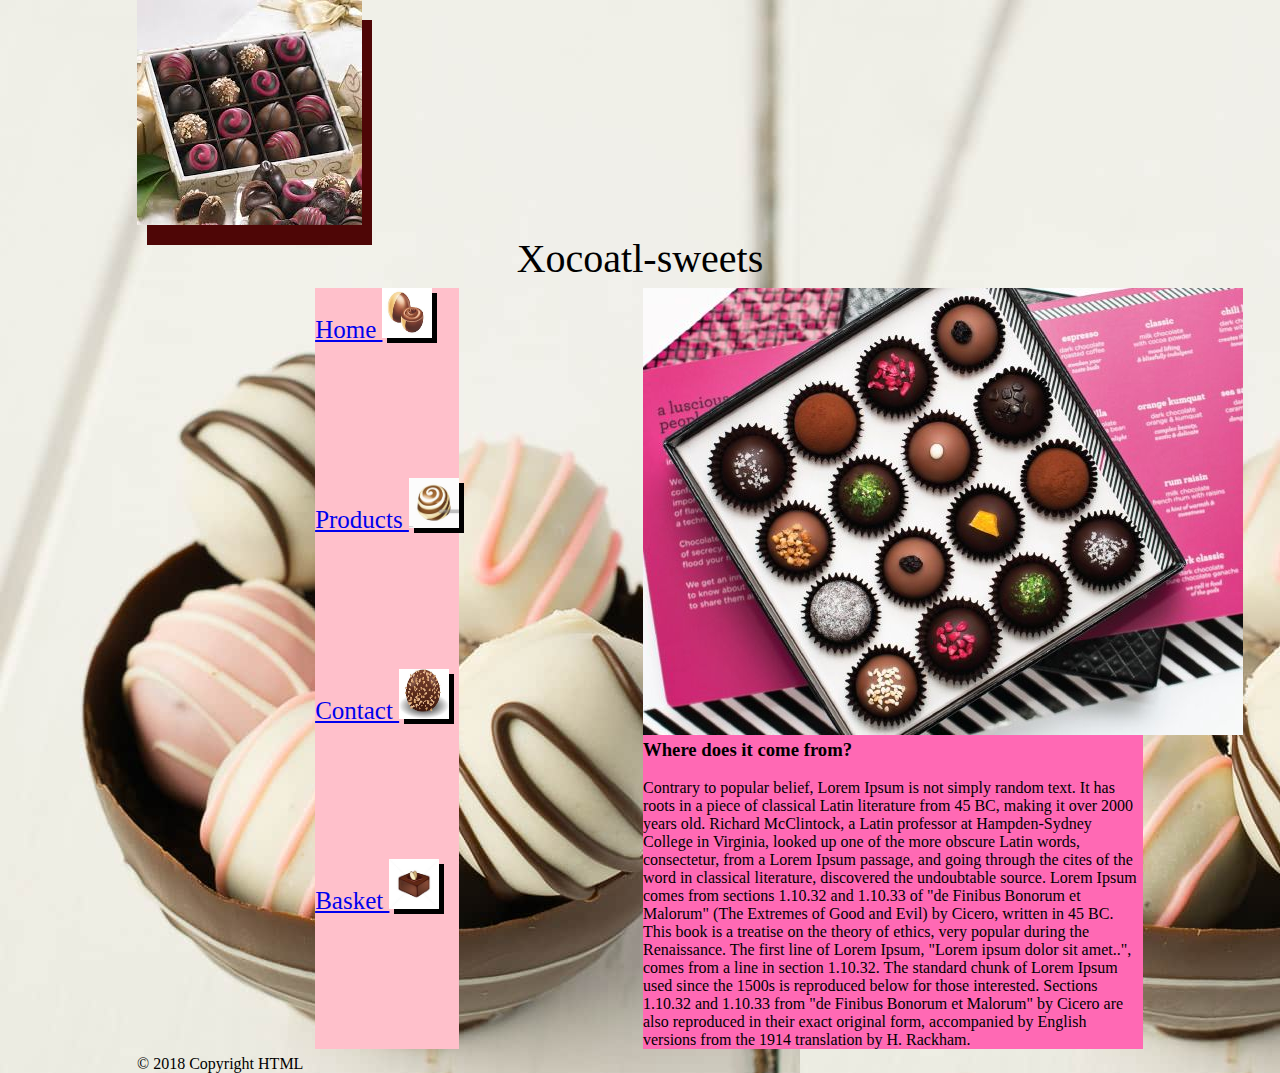
==== other.html @ b3513bbe "first run of modal" ====
<!DOCTYPE html>
<html>
<head>
    <meta charset="utf-8" />
    <meta http-equiv="X-UA-Compatible" content="IE=edge">
    <title>Page Title</title>
    <meta name="viewport" content="width=device-width, initial-scale=1">
    <link rel="stylesheet" type="text/css" media="screen" href="other.css" />
 
</head>
<body> 
    <div id="model">
    <div class="modelPop"><img class="image3" src="pop-up-image.jpg" width="50%"> </div>
     <span class="close"><h2>A surprise in every box! What'll be inside yours?</h2></span>
    </div>
    
<div class="pop">
        <div class="header">
            <img class="image1" src="truffles.jpg"  style=" box-shadow: 10px 20px rgb(78, 6, 6)">
        </div>
        <div class="title">Xocoatl-sweets</div>
        <div class="content">
               <img class="image2" src="box-choc.jpg" width:"200px" height:"200px">
                  <p><h3>Where does it come from?</h3>
                      <br>
                        Contrary to popular belief, Lorem Ipsum is not simply random text. It has roots in a piece of classical Latin literature from 45 BC, making it over 2000 years old. Richard McClintock, a Latin professor at Hampden-Sydney College in Virginia, looked up one of the more obscure Latin words, consectetur, from a Lorem Ipsum passage, and going through the cites of the word in classical literature, discovered the undoubtable source. Lorem Ipsum comes from sections 1.10.32 and 1.10.33 of "de Finibus Bonorum et Malorum" (The Extremes of Good and Evil) by Cicero, written in 45 BC. This book is a treatise on the theory of ethics, very popular during the Renaissance. The first line of Lorem Ipsum, "Lorem ipsum dolor sit amet..", comes from a line in section 1.10.32.
                        The standard chunk of Lorem Ipsum used since the 1500s is reproduced below for those interested. Sections 1.10.32 and 1.10.33 from "de Finibus Bonorum et Malorum" by Cicero are also reproduced in their exact original form, accompanied by English versions from the 1914 translation by H. Rackham.
                    </p> 
        </div>

        <div class="navbar">
        <a href ="#" >Home <img class="img" src="download3.jpg"></a>
        <a href ="#">Products <img class="img"src="download2.jpg"></a>
        <a href ="#">Contact <img class="img"src="download4.jpg"></a>
         <a href= "#">Basket <img class="img"src="download1.jpg"></a>
        </div>
        
        <div class="footer">&copy; 2018 Copyright HTML</footer></div>

</div>


        <!-- Starting the grid/boxes 
   <div class="pop">
    <div1</d</div1>
    <div2<div
    <div3<div
    <div4<div
    <div5<div
   </div>-->
   <script src="other.js"></script>
</body>
</html>
---- other.css ----
*{
    margin: 0;
    padding: 0;

}


#model{
    border:6px double brown;
 display: none;
    z-index:1;
    position:fixed;
    /* background-color:violet; */
    left: 30%;
    top: 50%;
}

.pop{
    background-image: url("bk-image.jpg");
    display: grid;
     grid-template-columns: 1fr 500px 500px 1fr ; 
    grid-template-rows:1fr . . 1fr;
    grid-gap: 6px;
     grid-template-areas:
     ". header header ." 
     ". title title ."
     ". navbar content ."
     ". navbar content ."
     ". footer footer ."   
}


.header{
    grid-area:header;
/* justify-self:center;  */
background-image:"truffles.jpg";
/* mask-repeat: no-repeat; */

}


.title{
 grid-area:title;
align-self:center;
text-align: center; 
-webkit-text-fill-color:black;
font-family: cursive;
font-size: 40px;
font-stretch: expanded;
}


.content{
    grid-area:content;
    background-color: hotpink;
}

.navbar{
    grid-area:navbar;
    display:grid;
    justify-self:center;
  /*grid-template-columns: 20px 20px 20px*/
  background-color: pink;
  font-size:25px;
}

.img{
    width:50px;
    height:50px;
    box-shadow:5px 5px black;
}


.footer{
    grid-area: footer;
    
}



/* .pop div:nth-child(even){ */
    /* background-color:aqua; */


/* .pop div:nth-child(odd){ */
    /* background-color: mediumseagreen; */


@media screen and (max-width:762px;){
        display: grid;
         grid-template-columns: 1fr 500px 500px 1fr ; 
        grid-template-rows:1fr . . 1fr;
        grid-gap: 6px;
         grid-template-areas:
         ". header header ." 
         ". title title ."
         ". navbar content ."
         ". navbar content ."
         ". footer footer ."
}
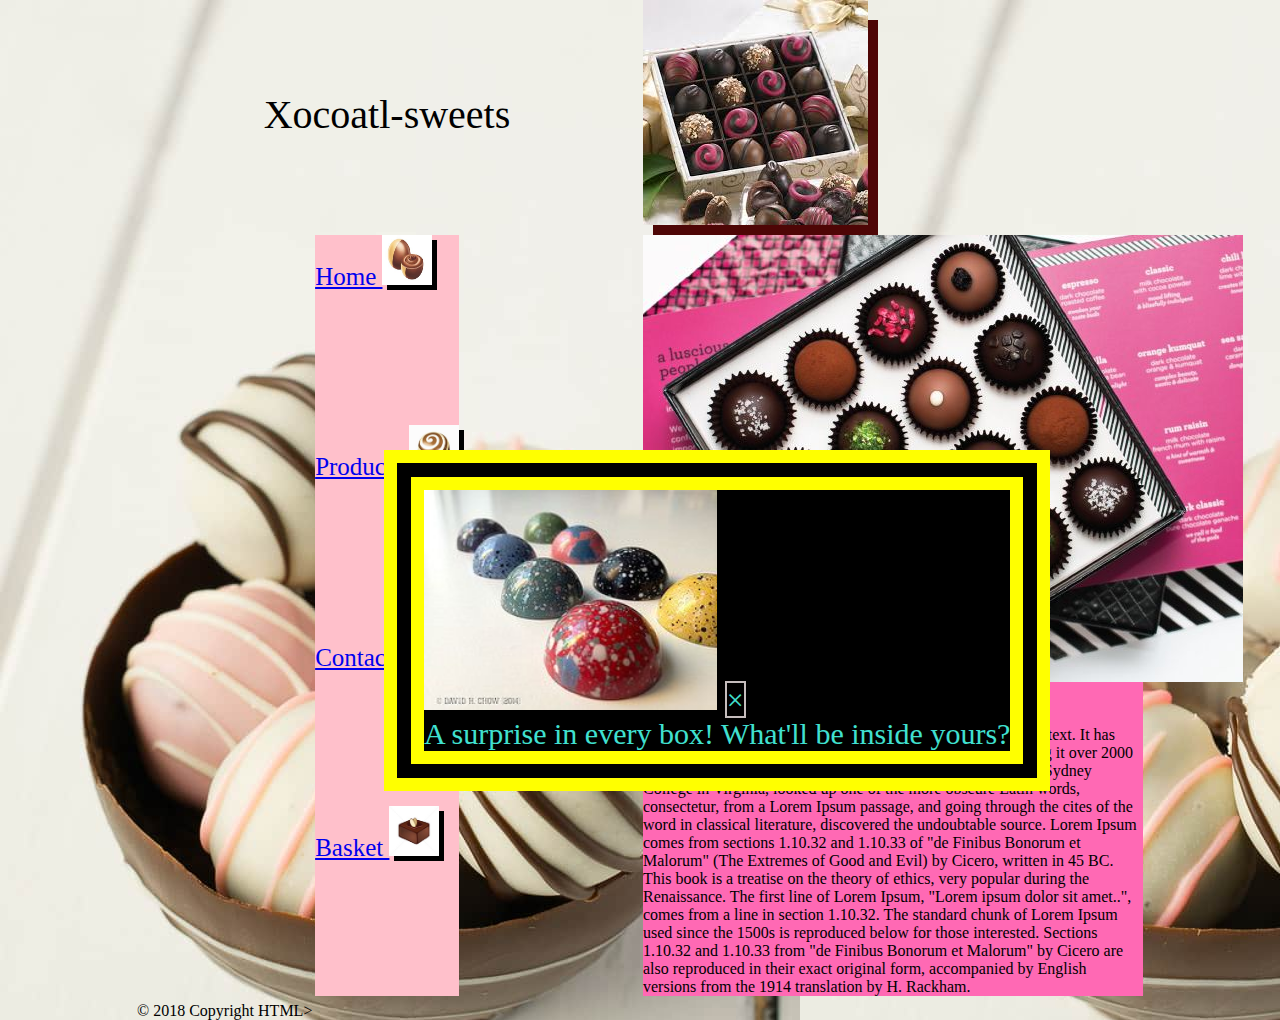
==== commit 843f1e9c: "Updated Modal" ====
--- a/other.html
+++ b/other.html
@@ -9,23 +9,22 @@
  
 </head>
 <body> 
-    <div id="model">
-    <div class="modelPop"><img class="image3" src="pop-up-image.jpg" width="50%"> </div>
-     <span class="close"><h2>A surprise in every box! What'll be inside yours?</h2></span>
-    </div>
+
     
 <div class="pop">
         <div class="header">
             <img class="image1" src="truffles.jpg"  style=" box-shadow: 10px 20px rgb(78, 6, 6)">
         </div>
+
         <div class="title">Xocoatl-sweets</div>
+
         <div class="content">
-               <img class="image2" src="box-choc.jpg" width:"200px" height:"200px">
+            <img class="image2" src="box-choc.jpg" width:"200px" height:"200px">
                   <p><h3>Where does it come from?</h3>
-                      <br>
-                        Contrary to popular belief, Lorem Ipsum is not simply random text. It has roots in a piece of classical Latin literature from 45 BC, making it over 2000 years old. Richard McClintock, a Latin professor at Hampden-Sydney College in Virginia, looked up one of the more obscure Latin words, consectetur, from a Lorem Ipsum passage, and going through the cites of the word in classical literature, discovered the undoubtable source. Lorem Ipsum comes from sections 1.10.32 and 1.10.33 of "de Finibus Bonorum et Malorum" (The Extremes of Good and Evil) by Cicero, written in 45 BC. This book is a treatise on the theory of ethics, very popular during the Renaissance. The first line of Lorem Ipsum, "Lorem ipsum dolor sit amet..", comes from a line in section 1.10.32.
-                        The standard chunk of Lorem Ipsum used since the 1500s is reproduced below for those interested. Sections 1.10.32 and 1.10.33 from "de Finibus Bonorum et Malorum" by Cicero are also reproduced in their exact original form, accompanied by English versions from the 1914 translation by H. Rackham.
-                    </p> 
+                     <br>
+                 Contrary to popular belief, Lorem Ipsum is not simply random text. It has roots in a piece of classical Latin literature from 45 BC, making it over 2000 years old. Richard McClintock, a Latin professor at Hampden-Sydney College in Virginia, looked up one of the more obscure Latin words, consectetur, from a Lorem Ipsum passage, and going through the cites of the word in classical literature, discovered the undoubtable source. Lorem Ipsum comes from sections 1.10.32 and 1.10.33 of "de Finibus Bonorum et Malorum" (The Extremes of Good and Evil) by Cicero, written in 45 BC. This book is a treatise on the theory of ethics, very popular during the Renaissance. The first line of Lorem Ipsum, "Lorem ipsum dolor sit amet..", comes from a line in section 1.10.32.
+                 The standard chunk of Lorem Ipsum used since the 1500s is reproduced below for those interested. Sections 1.10.32 and 1.10.33 from "de Finibus Bonorum et Malorum" by Cicero are also reproduced in their exact original form, accompanied by English versions from the 1914 translation by H. Rackham.
+                  </p> 
         </div>
 
         <div class="navbar">
@@ -35,10 +34,15 @@
          <a href= "#">Basket <img class="img"src="download1.jpg"></a>
         </div>
         
-        <div class="footer">&copy; 2018 Copyright HTML</footer></div>
+        <div class="footer"> &copy; 2018 Copyright HTML></footer></div>
 
+<div id="myModal" class="modal">
+        <div class="modal-content">
+        <img class="image3" src="pop-up-image.jpg" width="50%"> 
+        <span class="close">&times;</span>
+        <p>A surprise in every box! What'll be inside yours?</p>
+       </div>
 </div>
-
 
         <!-- Starting the grid/boxes 
    <div class="pop">
--- a/other.css
+++ b/other.css
@@ -5,25 +5,36 @@
 }
 
 
-#model{
-    border:6px double brown;
- display: none;
+#myModal{
+    border:40px double yellow;
+ /* display:none; */
+    position:fixed;
     z-index:1;
-    position:fixed;
-    /* background-color:violet; */
+    background-color: black;
     left: 30%;
     top: 50%;
+    font-size: 30px;
+    -webkit-text-fill-color: turquoise;
+    /* overflow:auto; */
 }
+.close{
+border: 2px solid rgb(197, 189, 189);
+background-color: black;
+
+
+
+}
+
 
 .pop{
     background-image: url("bk-image.jpg");
     display: grid;
      grid-template-columns: 1fr 500px 500px 1fr ; 
-    grid-template-rows:1fr . . 1fr;
+    /* grid-template-rows:1fr . . 1fr; */
     grid-gap: 6px;
      grid-template-areas:
-     ". header header ." 
-     ". title title ."
+     ". title header ." 
+     ". title header ."
      ". navbar content ."
      ". navbar content ."
      ". footer footer ."   
@@ -68,8 +79,8 @@
     width:50px;
     height:50px;
     box-shadow:5px 5px black;
+   
 }
-
 
 .footer{
     grid-area: footer;
@@ -77,24 +88,27 @@
 }
 
 
-
-/* .pop div:nth-child(even){ */
-    /* background-color:aqua; */
+/* 
+.pop div:nth-child(even){ 
+    background-color:aqua;
 
 
-/* .pop div:nth-child(odd){ */
-    /* background-color: mediumseagreen; */
+ .pop div:nth-child(odd){
+     background-color: mediumseagreen; */
+/* 
 
+@media screen and (min-width:480px;)(max-width:769px;){
+.grid{
+        display: grid;
+         grid-template-columns: 1fr 1fr ; 
+       /* / grid-template-rows:1fr . .  1fr; */
+        /* grid-gap: 6px; */
+         /* grid-template-areas:
+         " header header " 
+         " title title "
+         " navbar navbar "
+         " navbar content "
+         " footer footer " */
 
-@media screen and (max-width:762px;){
-        display: grid;
-         grid-template-columns: 1fr 500px 500px 1fr ; 
-        grid-template-rows:1fr . . 1fr;
-        grid-gap: 6px;
-         grid-template-areas:
-         ". header header ." 
-         ". title title ."
-         ". navbar content ."
-         ". navbar content ."
-         ". footer footer ."
-}+/* }
+} */
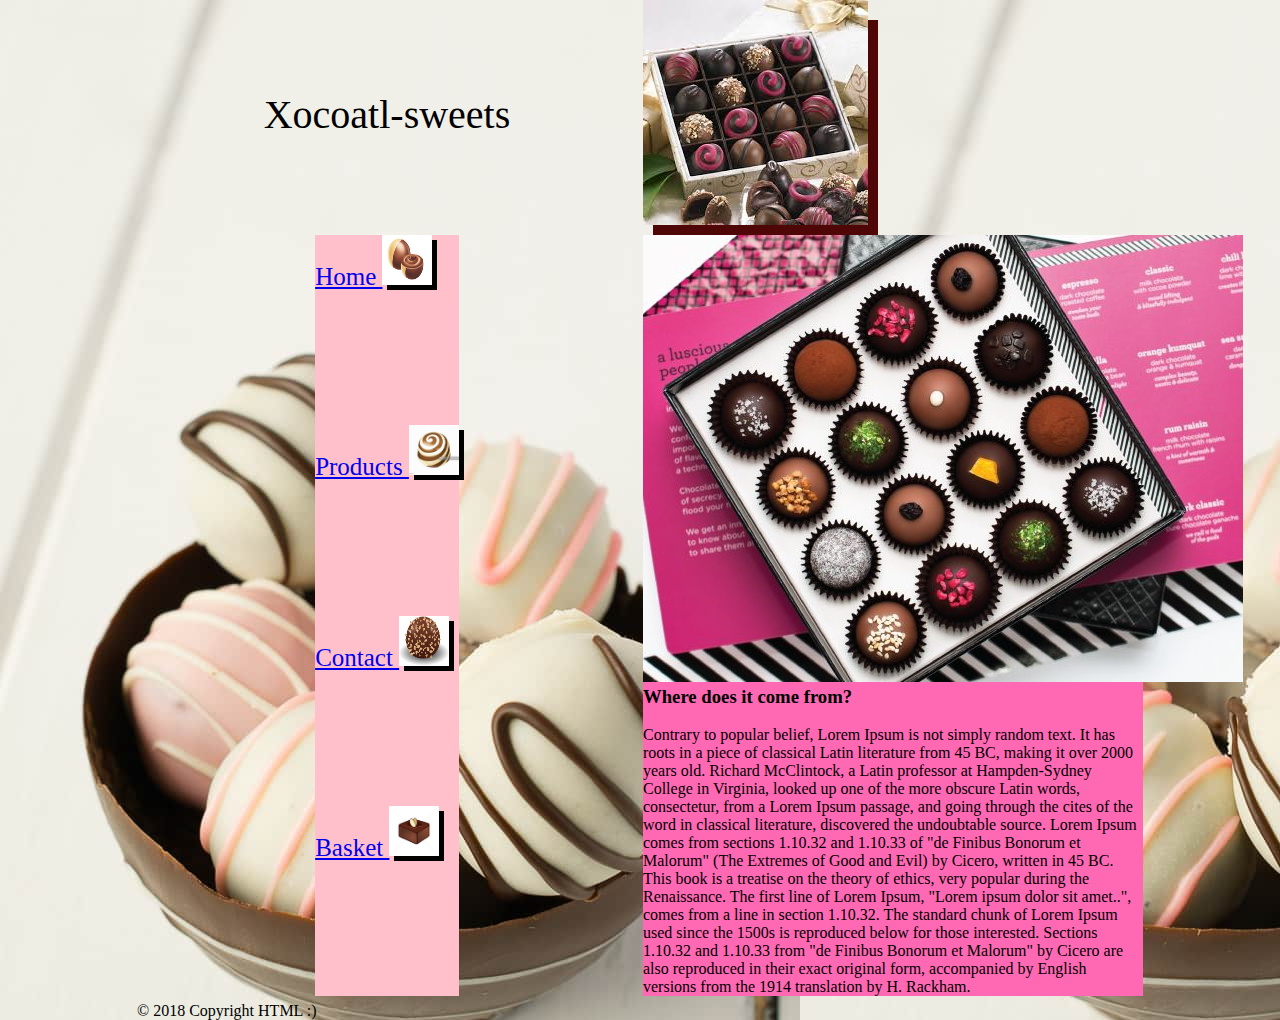
==== commit 8a654af0: "modal none instead of hidden" ====
--- a/other.html
+++ b/other.html
@@ -34,7 +34,7 @@
          <a href= "#">Basket <img class="img"src="download1.jpg"></a>
         </div>
         
-        <div class="footer"> &copy; 2018 Copyright HTML></footer></div>
+        <div class="footer"> &copy; 2018 Copyright HTML :)</footer></div>
 
 <div id="myModal" class="modal">
         <div class="modal-content">
--- a/other.css
+++ b/other.css
@@ -7,7 +7,7 @@
 
 #myModal{
     border:40px double yellow;
- /* display:none; */
+   display:none; 
     position:fixed;
     z-index:1;
     background-color: black;
@@ -95,20 +95,20 @@
 
  .pop div:nth-child(odd){
      background-color: mediumseagreen; */
+
 /* 
-
-@media screen and (min-width:480px;)(max-width:769px;){
+@media screen and (max-width: 769px){
 .grid{
-        display: grid;
+         display: grid;
          grid-template-columns: 1fr 1fr ; 
-       /* / grid-template-rows:1fr . .  1fr; */
-        /* grid-gap: 6px; */
-         /* grid-template-areas:
+        /* grid-template-rows:1fr . .  1fr;  */
+            /* grid-gap: 6px; 
+           grid-template-areas:
          " header header " 
          " title title "
          " navbar navbar "
-         " navbar content "
-         " footer footer " */
+         " content content "
+         " footer footer "  */
 
-/* }
-} */
+}
+ } */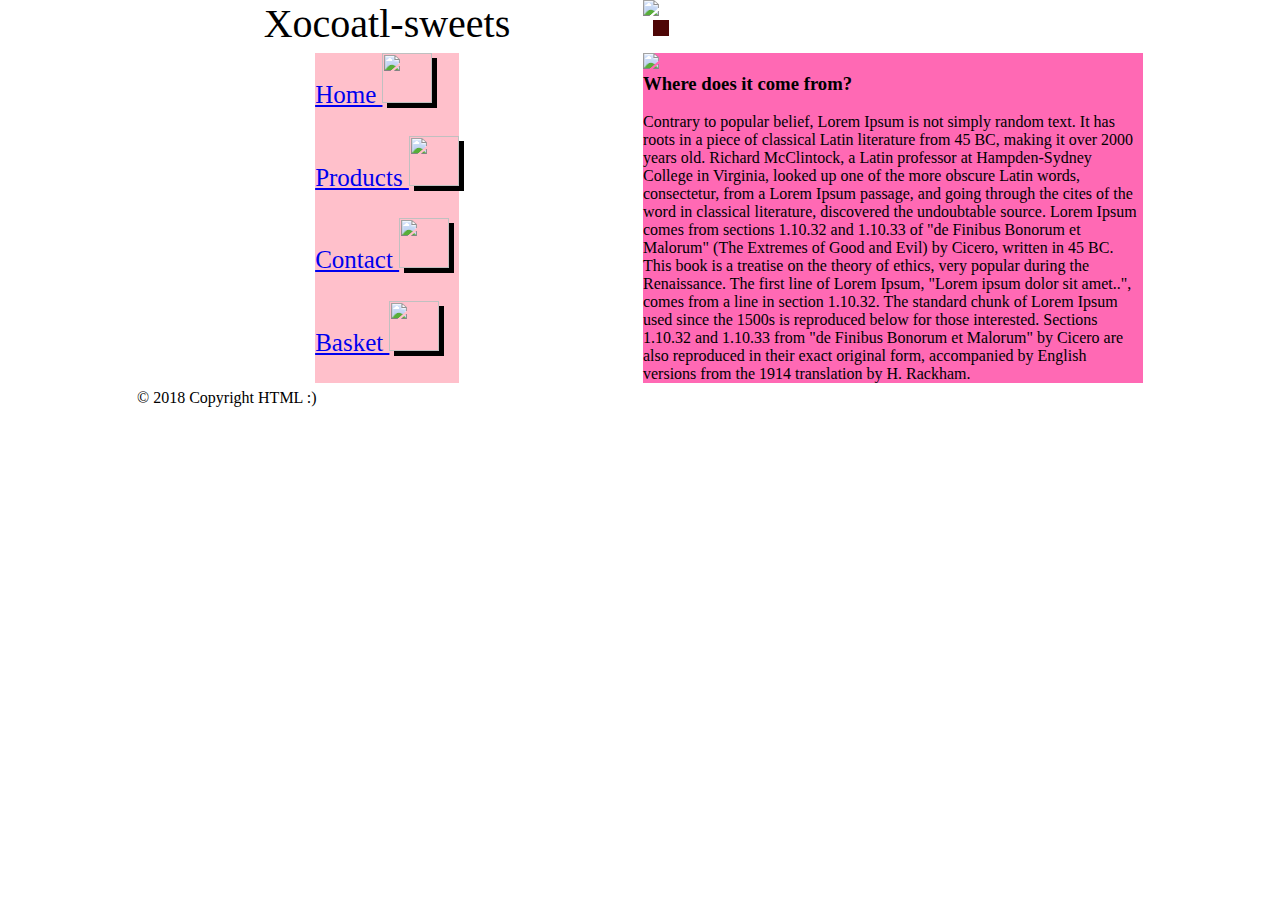
==== commit ef73a04e: "organizing" ====
--- a/other.html
+++ b/other.html
@@ -1,57 +1,58 @@
 <!DOCTYPE html>
 <html>
-<head>
-    <meta charset="utf-8" />
-    <meta http-equiv="X-UA-Compatible" content="IE=edge">
-    <title>Page Title</title>
-    <meta name="viewport" content="width=device-width, initial-scale=1">
-    <link rel="stylesheet" type="text/css" media="screen" href="other.css" />
- 
-</head>
-<body> 
+    <head>
+        <meta charset="utf-8" />
+        <meta http-equiv="X-UA-Compatible" content="IE=edge">
+        <title>Page Title</title>
+        <meta name="viewport" content="width=device-width, initial-scale=1">
+        <link rel="stylesheet" type="text/css" media="screen" href="other.css" />
+    
+    </head>
+    <body> 
 
-    
-<div class="pop">
-        <div class="header">
-            <img class="image1" src="truffles.jpg"  style=" box-shadow: 10px 20px rgb(78, 6, 6)">
-        </div>
+        
+        <div class="pop">
+            <div class="header">
+                <img class="image1" src="../Modal-HW/images/truffles.jpg"  style=" box-shadow: 10px 20px rgb(78, 6, 6)">
+            </div>
 
-        <div class="title">Xocoatl-sweets</div>
+            <div class="title">Xocoatl-sweets</div>
 
-        <div class="content">
-            <img class="image2" src="box-choc.jpg" width:"200px" height:"200px">
-                  <p><h3>Where does it come from?</h3>
-                     <br>
-                 Contrary to popular belief, Lorem Ipsum is not simply random text. It has roots in a piece of classical Latin literature from 45 BC, making it over 2000 years old. Richard McClintock, a Latin professor at Hampden-Sydney College in Virginia, looked up one of the more obscure Latin words, consectetur, from a Lorem Ipsum passage, and going through the cites of the word in classical literature, discovered the undoubtable source. Lorem Ipsum comes from sections 1.10.32 and 1.10.33 of "de Finibus Bonorum et Malorum" (The Extremes of Good and Evil) by Cicero, written in 45 BC. This book is a treatise on the theory of ethics, very popular during the Renaissance. The first line of Lorem Ipsum, "Lorem ipsum dolor sit amet..", comes from a line in section 1.10.32.
-                 The standard chunk of Lorem Ipsum used since the 1500s is reproduced below for those interested. Sections 1.10.32 and 1.10.33 from "de Finibus Bonorum et Malorum" by Cicero are also reproduced in their exact original form, accompanied by English versions from the 1914 translation by H. Rackham.
-                  </p> 
-        </div>
+            <div class="content">
+                <img class="image2" src="../Modal-HW/images/box-choc.jpg" width:"200px" height:"200px">
+                <p><h3>Where does it come from?</h3>
+                <br>
+                    Contrary to popular belief, Lorem Ipsum is not simply random text. It has roots in a piece of classical Latin literature from 45 BC, making it over 2000 years old. Richard McClintock, a Latin professor at Hampden-Sydney College in Virginia, looked up one of the more obscure Latin words, consectetur, from a Lorem Ipsum passage, and going through the cites of the word in classical literature, discovered the undoubtable source. Lorem Ipsum comes from sections 1.10.32 and 1.10.33 of "de Finibus Bonorum et Malorum" (The Extremes of Good and Evil) by Cicero, written in 45 BC. This book is a treatise on the theory of ethics, very popular during the Renaissance. The first line of Lorem Ipsum, "Lorem ipsum dolor sit amet..", comes from a line in section 1.10.32.
+                    The standard chunk of Lorem Ipsum used since the 1500s is reproduced below for those interested. Sections 1.10.32 and 1.10.33 from "de Finibus Bonorum et Malorum" by Cicero are also reproduced in their exact original form, accompanied by English versions from the 1914 translation by H. Rackham.
+                </p> 
+            </div>
 
-        <div class="navbar">
-        <a href ="#" >Home <img class="img" src="download3.jpg"></a>
-        <a href ="#">Products <img class="img"src="download2.jpg"></a>
-        <a href ="#">Contact <img class="img"src="download4.jpg"></a>
-         <a href= "#">Basket <img class="img"src="download1.jpg"></a>
-        </div>
-        
-        <div class="footer"> &copy; 2018 Copyright HTML :)</footer></div>
+            <div class="navbar">
+                <a href ="#" >Home <img class="img" src="../Modal-HW/images/download3.jpg"></a>
+                <a href ="#">Products <img class="img"src="../Modal-HW/images/download2.jpg"></a>
+                <a href ="#">Contact <img class="img"src="../Modal-HW/images/download4.jpg"></a>
+                <a href= "#">Basket <img class="img"src="../Modal-HW/images/download1.jpg"></a>
+            </div>
+                
+            <div class="footer"> &copy; 2018 Copyright HTML :)</footer></div>
 
-<div id="myModal" class="modal">
-        <div class="modal-content">
-        <img class="image3" src="pop-up-image.jpg" width="50%"> 
-        <span class="close">&times;</span>
-        <p>A surprise in every box! What'll be inside yours?</p>
-       </div>
-</div>
-
-        <!-- Starting the grid/boxes 
-   <div class="pop">
-    <div1</d</div1>
-    <div2<div
-    <div3<div
-    <div4<div
-    <div5<div
-   </div>-->
-   <script src="other.js"></script>
-</body>
+            <div id="myModal" class="modal">
+                <div class="modal-content">
+                    <img class="image3" src="../Modal-HW/images/pop-up-image.jpg" width="50%"> 
+                    <span class="close">&times;</span>
+                    <p>A surprise in every box! What'll be inside yours?</p>
+                <div>
+            </div>
+                        
+            <!-- Starting the grid/boxes 
+            <div class="pop">
+                <div1</d</div1>
+                <div2<div
+                <div3<div
+                <div4<div
+                <div5<div
+            </div>-->
+        </div>   
+        <script src="other.js"></script>
+    </body>
 </html>--- a/other.css
+++ b/other.css
@@ -1,13 +1,11 @@
 *{
     margin: 0;
     padding: 0;
-
 }
-
 
 #myModal{
     border:40px double yellow;
-   display:none; 
+    display:none; 
     position:fixed;
     z-index:1;
     background-color: black;
@@ -18,46 +16,43 @@
     /* overflow:auto; */
 }
 .close{
-border: 2px solid rgb(197, 189, 189);
-background-color: black;
-
-
-
+    border: 2px solid rgb(197, 189, 189);
+    background-color: black;
 }
 
 
 .pop{
-    background-image: url("bk-image.jpg");
-    display: grid;
+    background-image: url("../Modal-HW/images/bk-image.jpg");
+     display: grid;
      grid-template-columns: 1fr 500px 500px 1fr ; 
     /* grid-template-rows:1fr . . 1fr; */
-    grid-gap: 6px;
+     grid-gap: 6px;
      grid-template-areas:
-     ". title header ." 
-     ". title header ."
-     ". navbar content ."
-     ". navbar content ."
-     ". footer footer ."   
+        ". title header ." 
+        ". title header ."
+        ". navbar content ."
+        ". navbar content ."
+        ". footer footer ."   
 }
 
 
 .header{
     grid-area:header;
 /* justify-self:center;  */
-background-image:"truffles.jpg";
+    background-image:"../Modal-HW/images/truffles.jpg";
 /* mask-repeat: no-repeat; */
 
 }
 
 
 .title{
- grid-area:title;
-align-self:center;
-text-align: center; 
--webkit-text-fill-color:black;
-font-family: cursive;
-font-size: 40px;
-font-stretch: expanded;
+    grid-area:title;
+    align-self:center;
+    text-align: center; 
+    -webkit-text-fill-color:black;
+    font-family: cursive;
+    font-size: 40px;
+    font-stretch: expanded;
 }
 
 
@@ -71,15 +66,14 @@
     display:grid;
     justify-self:center;
   /*grid-template-columns: 20px 20px 20px*/
-  background-color: pink;
-  font-size:25px;
+   background-color: pink;
+   font-size:25px;
 }
 
 .img{
     width:50px;
     height:50px;
     box-shadow:5px 5px black;
-   
 }
 
 .footer{
@@ -88,19 +82,20 @@
 }
 
 
-/* 
-.pop div:nth-child(even){ 
+
+/* .pop div:nth-child(even){ 
     background-color:aqua;
-
+}
 
  .pop div:nth-child(odd){
-     background-color: mediumseagreen; */
+     background-color: mediumseagreen; 
 
-/* 
-@media screen and (max-width: 769px){
+ } */
+
+ /* @media screen and (max-width: 769px){
 .grid{
          display: grid;
-         grid-template-columns: 1fr 1fr ; 
+         grid-template-columns: 1fr 1fr ;  */
         /* grid-template-rows:1fr . .  1fr;  */
             /* grid-gap: 6px; 
            grid-template-areas:
@@ -109,6 +104,5 @@
          " navbar navbar "
          " content content "
          " footer footer "  */
-
-}
- } */+    /* }
+} */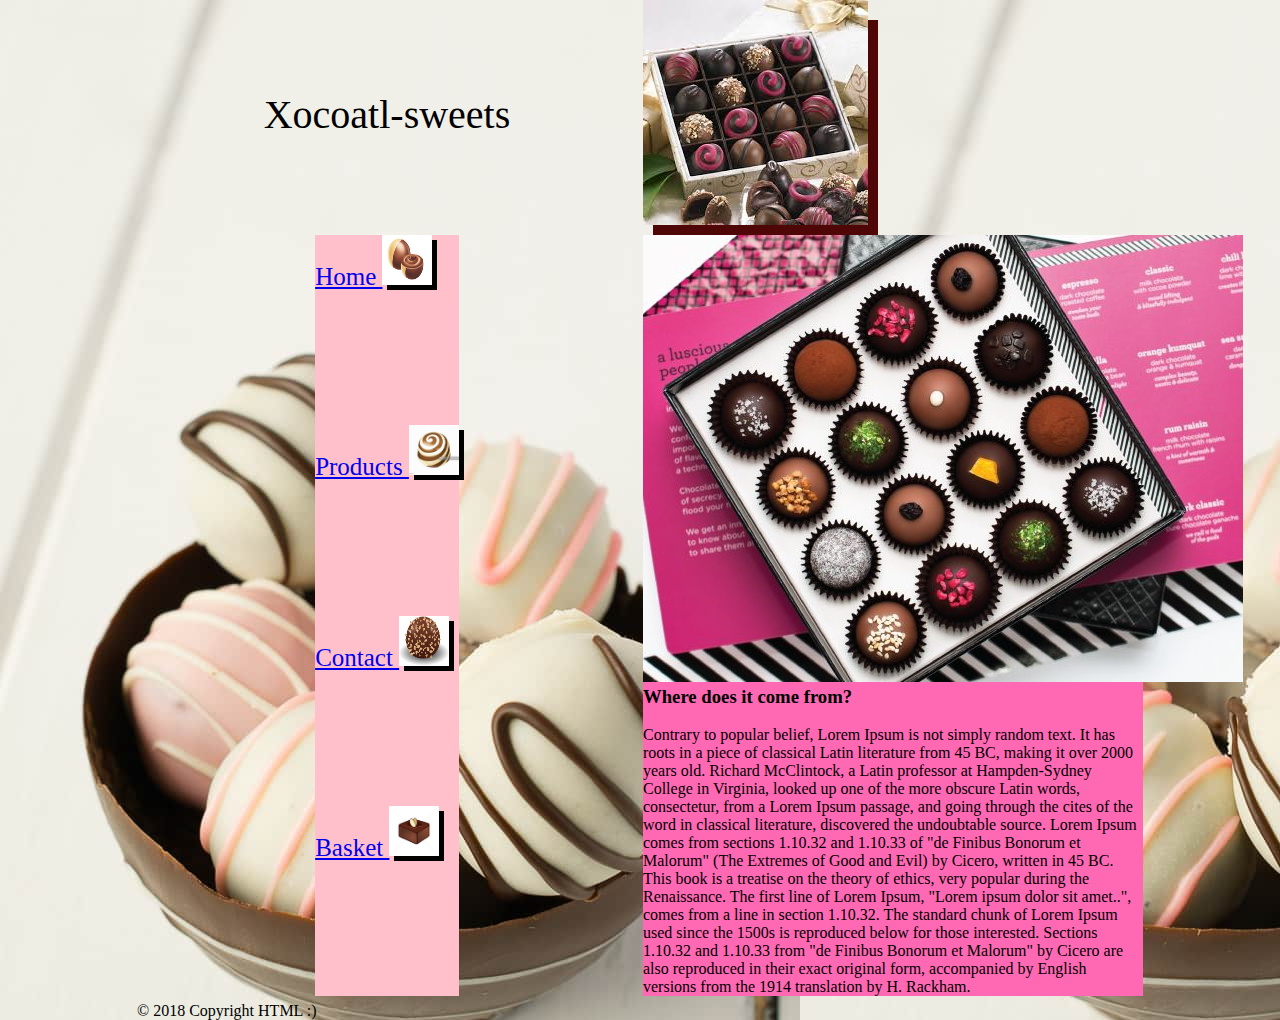
==== commit 4428bdef: "redirecting image routes" ====
--- a/other.html
+++ b/other.html
@@ -13,13 +13,13 @@
         
         <div class="pop">
             <div class="header">
-                <img class="image1" src="../Modal-HW/images/truffles.jpg"  style=" box-shadow: 10px 20px rgb(78, 6, 6)">
+                <img class="image1" src="images/truffles.jpg"  style=" box-shadow: 10px 20px rgb(78, 6, 6)">
             </div>
 
             <div class="title">Xocoatl-sweets</div>
 
             <div class="content">
-                <img class="image2" src="../Modal-HW/images/box-choc.jpg" width:"200px" height:"200px">
+                <img class="image2" src="images/box-choc.jpg" width:"200px" height:"200px">
                 <p><h3>Where does it come from?</h3>
                 <br>
                     Contrary to popular belief, Lorem Ipsum is not simply random text. It has roots in a piece of classical Latin literature from 45 BC, making it over 2000 years old. Richard McClintock, a Latin professor at Hampden-Sydney College in Virginia, looked up one of the more obscure Latin words, consectetur, from a Lorem Ipsum passage, and going through the cites of the word in classical literature, discovered the undoubtable source. Lorem Ipsum comes from sections 1.10.32 and 1.10.33 of "de Finibus Bonorum et Malorum" (The Extremes of Good and Evil) by Cicero, written in 45 BC. This book is a treatise on the theory of ethics, very popular during the Renaissance. The first line of Lorem Ipsum, "Lorem ipsum dolor sit amet..", comes from a line in section 1.10.32.
@@ -28,17 +28,17 @@
             </div>
 
             <div class="navbar">
-                <a href ="#" >Home <img class="img" src="../Modal-HW/images/download3.jpg"></a>
-                <a href ="#">Products <img class="img"src="../Modal-HW/images/download2.jpg"></a>
-                <a href ="#">Contact <img class="img"src="../Modal-HW/images/download4.jpg"></a>
-                <a href= "#">Basket <img class="img"src="../Modal-HW/images/download1.jpg"></a>
+                <a href ="#" >Home <img class="img" src="images/download3.jpg"></a>
+                <a href ="#">Products <img class="img"src="images/download2.jpg"></a>
+                <a href ="#">Contact <img class="img"src="images/download4.jpg"></a>
+                <a href= "#">Basket <img class="img"src="images/download1.jpg"></a>
             </div>
                 
             <div class="footer"> &copy; 2018 Copyright HTML :)</footer></div>
 
             <div id="myModal" class="modal">
                 <div class="modal-content">
-                    <img class="image3" src="../Modal-HW/images/pop-up-image.jpg" width="50%"> 
+                    <img class="image3" src="images/pop-up-image.jpg" width="50%"> 
                     <span class="close">&times;</span>
                     <p>A surprise in every box! What'll be inside yours?</p>
                 <div>
--- a/other.css
+++ b/other.css
@@ -22,7 +22,7 @@
 
 
 .pop{
-    background-image: url("../Modal-HW/images/bk-image.jpg");
+    background-image: url("images/bk-image.jpg");
      display: grid;
      grid-template-columns: 1fr 500px 500px 1fr ; 
     /* grid-template-rows:1fr . . 1fr; */
@@ -39,7 +39,7 @@
 .header{
     grid-area:header;
 /* justify-self:center;  */
-    background-image:"../Modal-HW/images/truffles.jpg";
+    background-image:"images/truffles.jpg";
 /* mask-repeat: no-repeat; */
 
 }
